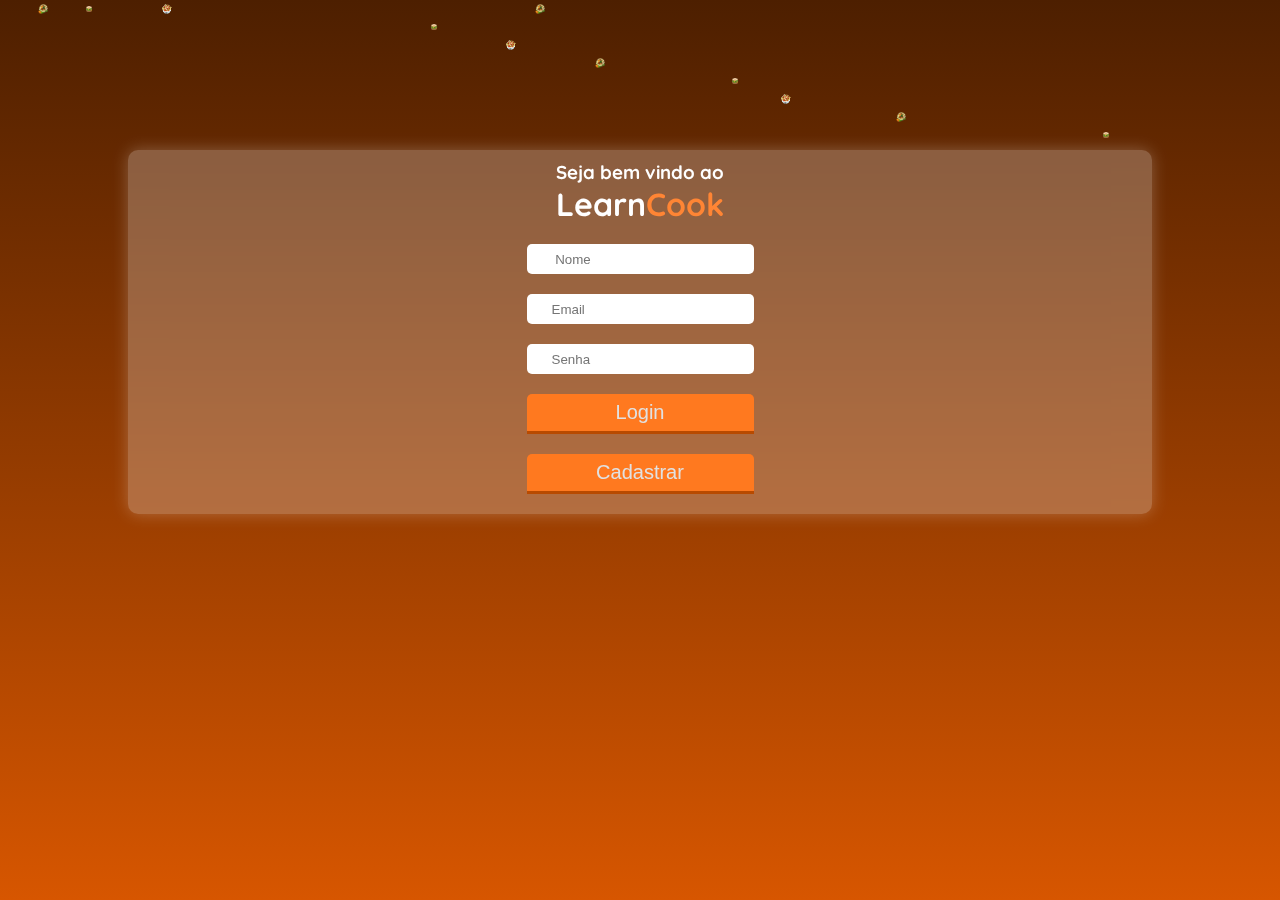
==== cadastro.html @ 6e835b31 "ADD menu" ====
<!DOCTYPE html>
<html lang="en">

<head>
    <meta charset="UTF-8">
    <meta http-equiv="X-UA-Compatible" content="IE=edge">
    <meta name="viewport" content="width=device-width, initial-scale=1.0">
    <link rel="stylesheet" href="./css/stylesCadastro.css">
    <link rel="preconnect" href="https://fonts.googleapis.com">
    <link rel="preconnect" href="https://fonts.gstatic.com" crossorigin>
    <link href="https://fonts.googleapis.com/css2?family=Quicksand:wght@400;500&display=swap" rel="stylesheet">
  
    
    
    
    <title>Document</title>

</head>

<body>
    <div class="fotos">
        <div class="set">
            <img src="./img/almoco.png" alt="">
            <img src="./img/hamburguer.jpg" alt="">
            <img src="./img/massa.png" alt="">
            <img src="./img/almoco.png" alt="">
            <img src="./img/hamburguer.jpg" alt="">
            <img src="./img/massa.png" alt="">
            <img src="./img/almoco.png" alt="">
            <img src="./img/hamburguer.jpg" alt="">
            <img src="./img/massa.png" alt="">
            <img src="./img/almoco.png" alt="">
            <img src="./img/hamburguer.jpg" alt="">

        </div>
    </div><!--Fotos-->
    <div class="form">
        <h3>Seja bem vindo ao <br><span>Learn</span><span>Cook</span>
        </h3>

        <form>
            <div class="Input-container">
                <input type="text" name="nome" placeholder=" Nome">
            </div><!--Input-Container-->

            <div class="Input-container">
                <input type="email" name="email" placeholder="Email">
            </div><!--Input-Container-->

            <div class="Input-container">
                <input type="password" name="Senha" placeholder="Senha">
            </div><!--Input-Container-->

            <div class="input-submit-container-login">
                <input type="button" name="acao" onclick="location.href='./css/index.html'" value="Login">
            </div> <!--Input-Submit-Container-Login-->

            <div class="input-submit-container">
                <input type="button" name="acao" onclick="location.href='./css/index.html'" value="Cadastrar">
            </div> <!--Input-Submit-Container-->
        </form>
    </div><!--Form-->
    
</body>

</html>
---- css/stylesCadastro.css ----
* {
    margin: 0;
    padding: 0;
    box-sizing: border-box;
}

html,
body {
    height: 100%;


}

body {
    background: linear-gradient(#4d1f00, #d75600);
    background-size: 100% 100%;
}

.form {
    margin: 140px auto;
    display: flex;
    flex-direction: column;
    align-items: center;
    width: 80%;
    background: rgba(255, 255, 255, 0.25);
    backdrop-filter: blur(15px);
    border-radius: 10px;
    box-shadow: 0px 0px 16px rgb(255 255 255/25%);
    font-family: 'Quicksand', sans-serif;


}

.form h3 {
    margin-top: 10px;
    color: white;
}

.form span {
    position: relative;
    font-size: 32px;
}

.form span:last-of-type {
    position: relative;
    font-size: 32px;
    color: #ff8534;
}
.Input-container:focus, :focus-visible{
    outline: none;
    box-shadow: 0 0 0 0;

}

.Input-container input {
    width: 100%;
    margin-top: 20px;
    height: 30px;
    padding: 10px 25px;
    border-radius: 5px;
    border: none;
}

.Input-container input:focus, :focus-visible[type=text] {
    outline: none;
    box-shadow: 0 0 0 0;

}

.input-submit-container-login [type=button] {
    width: 100%;
    height: 40px;
    margin-top: 20px;
    border-top-left-radius: 5px;
    border-top-right-radius: 5px;
    background-color: #ff791f;
    border-bottom: 3px solid #b84a00;
    border-top: none;
    border-left: none;
    border-right: none;
    font-size: 20px;
    color: rgb(225, 225, 225);
    cursor: pointer;
    transition: all 1s ease;

}
.input-submit-container-login:hover [type=button]{
    background-color: #b84a00;
    border-bottom: 3px solid #ff791f;
}
.input-submit-container [type=button] {
    width: 100%;
    height: 40px;
    margin:20px auto;
    border-top-left-radius: 5px;
    border-top-right-radius: 5px;
    background-color: #ff791f;
    border-bottom: 3px solid #b84a00;
    border-top: none;
    border-left: none;
    border-right: none;
    font-size: 20px;
    color: rgb(225, 225, 225);
    cursor: pointer;
    transition: all 1s ease;
}

.input-submit-container:hover [type=button] {
    background-color: #b84a00;
    border-bottom: 3px solid #ff791f;
}

.fotos {
    width: 10px;
    height: 10px;
    overflow: hidden;
    display: flex;
    justify-content: center;
    align-items: center;
    z-index: 1;
    pointer-events: none;
}

.fotos img {
    width: 10px;
    height: 10px;

}

.fotos .set {
    position: absolute;
    width: 50%;
    height: 50%;
    top: 0;
    left: 0;
    pointer-events: none;
}

.fotos .set div {
    position: absolute;
    display: block;
}

.fotos img:nth-child(1) {
    animation: animate 20s linear infinite;
    margin-left: 6%;

}

.fotos img:nth-child(2) {
    animation: animate 15s linear infinite;
    margin-left: 5%;
}

.fotos img:nth-child(3) {
    animation: animate 25s linear infinite;
    margin-left: 10%;
}

.fotos img:nth-child(4) {
    animation: animate 20s linear infinite;
    margin-left: 56%;

}

.fotos img:nth-child(5) {
    animation: animate 15s linear infinite;
    margin-left: 67%;
}

.fotos img:nth-child(6) {
    animation: animate 25s linear infinite;
    margin-left: 79%;
}

.fotos img:nth-child(7) {
    animation: animate 23s linear infinite;
    margin-left: 93%;
}

.fotos img:nth-child(8) {
    animation: animate 19s linear infinite;
    margin-left: 114%;
}

.fotos img:nth-child(9) {
    animation: animate 16s linear infinite;
    margin-left: 122%;
}

.fotos img:nth-child(10) {
    animation: animate 20s linear infinite;
    margin-left: 140%;

}

.fotos img:nth-child(11) {
    animation: animate 15s linear infinite;
    margin-left: 172%;
}

/*  */

@keyframes animate {
    0% {
        opacity: 0;
        top: -10%;
        transform: translateY(-20px) rotate(0deg);
    }

    10% {
        opacity: 1;
    }

    20% {
        transform: translateY(20vh) rotate(45deg);
    }

    40% {
        transform: translateY(40vh) rotate(90deg);
    }

    60% {
        transform: translateY(60vh) rotate(180deg);
    }

    70% {
        transform: translateY(70vh) rotate(320deg);
    }

    80% {
        transform: translateY(80vh) rotate(20deg);


    }

    90% {
        opacity: 1;
        transform: translateY(90vh) rotate(90deg);

    }

    97% {

        transform: translateY(99vh) rotate(45deg);
    }

    100% {
        opacity: 0;
        top: 110%;
        transform: translateY(-1px) rotate(225deg);
    }
}
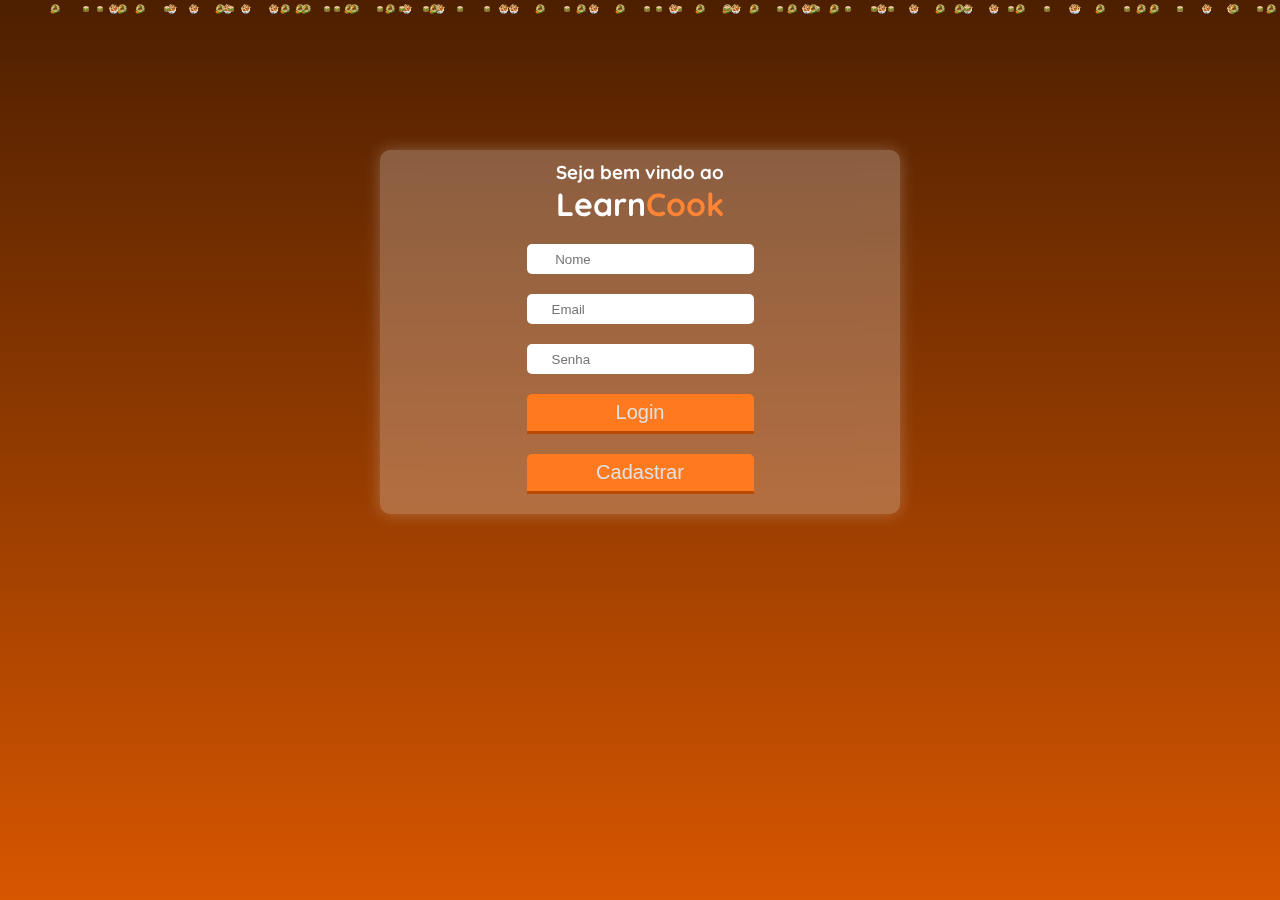
==== commit be6bea58: "mudança _cadastro" ====
--- a/cadastro.html
+++ b/cadastro.html
@@ -8,12 +8,15 @@
     <link rel="stylesheet" href="./css/stylesCadastro.css">
     <link rel="preconnect" href="https://fonts.googleapis.com">
     <link rel="preconnect" href="https://fonts.gstatic.com" crossorigin>
+    <link rel="shortcut icon"
+        href="https://as2.ftcdn.net/v2/jpg/01/99/85/83/1000_F_199858387_FymKsmjdD0Ss2el9eIstS7Y4UaBg5F6B.jpg"
+        type="image/x-icon">
     <link href="https://fonts.googleapis.com/css2?family=Quicksand:wght@400;500&display=swap" rel="stylesheet">
-  
-    
-    
-    
-    <title>Document</title>
+
+
+
+
+    <title>LearnCook | Plataforma EAD de cozinheiros</title>
 
 </head>
 
@@ -30,6 +33,85 @@
             <img src="./img/hamburguer.jpg" alt="">
             <img src="./img/massa.png" alt="">
             <img src="./img/almoco.png" alt="">
+            <img src="./img/hamburguer.jpg" alt="">
+            <img src="./img/almoco.png" alt="">
+            <img src="./img/hamburguer.jpg" alt="">
+            <img src="./img/massa.png" alt="">
+            <img src="./img/almoco.png" alt="">
+            <img src="./img/hamburguer.jpg" alt="">
+            <img src="./img/massa.png" alt="">
+            <img src="./img/almoco.png" alt="">
+            <img src="./img/hamburguer.jpg" alt="">
+            <img src="./img/massa.png" alt="">
+            <img src="./img/almoco.png" alt="">
+            <img src="./img/hamburguer.jpg" alt="">
+            <img src="./img/massa.png" alt="">
+            <img src="./img/almoco.png" alt="">
+            <img src="./img/hamburguer.jpg" alt="">
+            <img src="./img/massa.png" alt="">
+            <img src="./img/almoco.png" alt="">
+            <img src="./img/hamburguer.jpg" alt="">
+            <img src="./img/almoco.png" alt="">
+            <img src="./img/hamburguer.jpg" alt="">
+            <img src="./img/massa.png" alt="">
+            <img src="./img/almoco.png" alt="">
+            <img src="./img/hamburguer.jpg" alt="">
+            <img src="./img/hamburguer.jpg" alt="">
+            <img src="./img/massa.png" alt="">
+            <img src="./img/almoco.png" alt="">
+            <img src="./img/hamburguer.jpg" alt="">
+            <img src="./img/massa.png" alt="">
+            <img src="./img/almoco.png" alt="">
+            <img src="./img/hamburguer.jpg" alt="">
+            <img src="./img/massa.png" alt="">
+            <img src="./img/almoco.png" alt="">
+            <img src="./img/hamburguer.jpg" alt="">
+            <img src="./img/almoco.png" alt="">
+            <img src="./img/hamburguer.jpg" alt="">
+            <img src="./img/massa.png" alt="">
+            <img src="./img/almoco.png" alt="">
+            <img src="./img/hamburguer.jpg" alt="">
+            <img src="./img/hamburguer.jpg" alt="">
+            <img src="./img/massa.png" alt="">
+            <img src="./img/almoco.png" alt="">
+            <img src="./img/hamburguer.jpg" alt="">
+            <img src="./img/massa.png" alt="">
+            <img src="./img/almoco.png" alt="">
+            <img src="./img/hamburguer.jpg" alt="">
+            <img src="./img/massa.png" alt="">
+            <img src="./img/almoco.png" alt="">
+            <img src="./img/hamburguer.jpg" alt="">
+            <img src="./img/almoco.png" alt="">
+            <img src="./img/hamburguer.jpg" alt="">
+            <img src="./img/massa.png" alt="">
+            <img src="./img/almoco.png" alt="">
+            <img src="./img/hamburguer.jpg" alt="">
+            <img src="./img/hamburguer.jpg" alt="">
+            <img src="./img/massa.png" alt="">
+            <img src="./img/almoco.png" alt="">
+            <img src="./img/hamburguer.jpg" alt="">
+            <img src="./img/massa.png" alt="">
+            <img src="./img/almoco.png" alt="">
+            <img src="./img/hamburguer.jpg" alt="">
+            <img src="./img/massa.png" alt="">
+            <img src="./img/almoco.png" alt="">
+            <img src="./img/hamburguer.jpg" alt="">
+            <img src="./img/almoco.png" alt="">
+            <img src="./img/hamburguer.jpg" alt="">
+            <img src="./img/massa.png" alt="">
+            <img src="./img/almoco.png" alt="">
+            <img src="./img/hamburguer.jpg" alt="">
+            <img src="./img/hamburguer.jpg" alt="">
+            <img src="./img/hamburguer.jpg" alt="">
+            <img src="./img/almoco.png" alt="">
+            <img src="./img/hamburguer.jpg" alt="">
+            <img src="./img/massa.png" alt="">
+            <img src="./img/almoco.png" alt="">
+            <img src="./img/hamburguer.jpg" alt="">
+            <img src="./img/hamburguer.jpg" alt="">
+            <img src="./img/massa.png" alt="">
+            <img src="./img/almoco.png" alt="">
+            <img src="./img/hamburguer.jpg" alt="">
             <img src="./img/hamburguer.jpg" alt="">
 
         </div>
@@ -60,7 +142,7 @@
             </div> <!--Input-Submit-Container-->
         </form>
     </div><!--Form-->
-    
+
 </body>
 
 </html>--- a/css/stylesCadastro.css
+++ b/css/stylesCadastro.css
@@ -27,6 +27,7 @@
     border-radius: 10px;
     box-shadow: 0px 0px 16px rgb(255 255 255/25%);
     font-family: 'Quicksand', sans-serif;
+    max-width: 520px;
 
 
 }
@@ -46,7 +47,9 @@
     font-size: 32px;
     color: #ff8534;
 }
-.Input-container:focus, :focus-visible{
+
+.Input-container:focus,
+:focus-visible {
     outline: none;
     box-shadow: 0 0 0 0;
 
@@ -61,7 +64,8 @@
     border: none;
 }
 
-.Input-container input:focus, :focus-visible[type=text] {
+.Input-container input:focus,
+:focus-visible[type=text] {
     outline: none;
     box-shadow: 0 0 0 0;
 
@@ -84,14 +88,16 @@
     transition: all 1s ease;
 
 }
-.input-submit-container-login:hover [type=button]{
+
+.input-submit-container-login:hover [type=button] {
     background-color: #b84a00;
     border-bottom: 3px solid #ff791f;
 }
+
 .input-submit-container [type=button] {
     width: 100%;
     height: 40px;
-    margin:20px auto;
+    margin: 20px auto;
     border-top-left-radius: 5px;
     border-top-right-radius: 5px;
     background-color: #ff791f;
@@ -129,7 +135,7 @@
 
 .fotos .set {
     position: absolute;
-    width: 50%;
+    width: 99%;
     height: 50%;
     top: 0;
     left: 0;
@@ -142,61 +148,570 @@
 }
 
 .fotos img:nth-child(1) {
+
+    animation: animate 15s linear infinite;
+    /* margin-left: 171%; */
+    position: relative;
+    left: 57%;
+}
+
+.fotos img:nth-child(2) {
+    animation: animate 18s linear infinite;
+    /* margin-left: 5%; */
+    position: relative;
+    left: 63%;
+}
+
+.fotos img:nth-child(3) {
+    animation: animate 24s linear infinite;
+    /* margin-left: 10%; */
+    position: relative;
+    left: 67%;
+}
+
+.fotos img:nth-child(4) {
+    animation: animate 29s linear infinite;
+    /* margin-left: 56%; */
+    position: relative;
+    left: 72%;
+
+}
+
+.fotos img:nth-child(5) {
+    animation: animate 17s linear infinite;
+    /* margin-left: 67%; */
+    position: relative;
+    left: 75%;
+}
+
+.fotos img:nth-child(6) {
+    animation: animate 28s linear infinite;
+    /* margin-left: 79%; */
+    position: relative;
+    left: 79%;
+}
+
+.fotos img:nth-child(7) {
+    animation: animate 24s linear infinite;
+    /* margin-left: 93%; */
+    position: relative;
+    left: 83%;
+}
+
+.fotos img:nth-child(8) {
+    animation: animate 16s linear infinite;
+    /* margin-left: 114%; */
+    position: relative;
+    left: 85%;
+}
+
+.fotos img:nth-child(9) {
+    animation: animate 22s linear infinite;
+    /* margin-left: 122%; */
+    position: relative;
+    left: 88%;
+}
+
+.fotos img:nth-child(10) {
+    animation: animate 27s linear infinite;
+    /* margin-left: 140%; */
+    position: relative;
+    left: 90%;
+
+}
+
+.fotos img:nth-child(11) {
+    animation: animate 25s linear infinite;
+    /* margin-left: 172%; */
+    position: relative;
+    left: 90%;
+}
+.fotos img:nth-child(12) {
+
+    animation: animate 16s linear infinite;
+    /* margin-left: 171%; */
+    position: relative;
+    left: 15%;
+}
+
+.fotos img:nth-child(13) {
+    animation: animate 18s linear infinite;
+    /* margin-left: 5%; */
+    position: relative;
+    left: 20%;
+}
+
+.fotos img:nth-child(14) {
+    animation: animate 24s linear infinite;
+    /* margin-left: 10%; */
+    position: relative;
+    left: 25%;
+}
+
+.fotos img:nth-child(15) {
+    animation: animate 27s linear infinite;
+    /* margin-left: 56%; */
+    position: relative;
+    left: 30%;
+
+}
+
+.fotos img:nth-child(16) {
+    animation: animate 21s linear infinite;
+    /* margin-left: 67%; */
+    position: relative;
+    left: 35%;
+}
+
+.fotos img:nth-child(17) {
+    animation: animate 23s linear infinite;
+    /* margin-left: 79%; */
+    position: relative;
+    left: 40%;
+}
+
+.fotos img:nth-child(18) {
+    animation: animate 23s linear infinite;
+    /* margin-left: 93%; */
+    position: relative;
+    left: 45%;
+}
+
+.fotos img:nth-child(19) {
+    animation: animate 19s linear infinite;
+    /* margin-left: 114%; */
+    position: relative;
+    left: 50%;
+}
+
+.fotos img:nth-child(20) {
+    animation: animate 16s linear infinite;
+    /* margin-left: 122%; */
+    position: relative;
+    left: 55%;
+}
+
+.fotos img:nth-child(21) {
     animation: animate 20s linear infinite;
-    margin-left: 6%;
-
-}
-
-.fotos img:nth-child(2) {
+    /* margin-left: 140%; */
+    position: relative;
+    left: 40%;
+
+}
+
+.fotos img:nth-child(22) {
     animation: animate 15s linear infinite;
-    margin-left: 5%;
-}
-
-.fotos img:nth-child(3) {
+    /* margin-left: 172%; */
+    position: relative;
+    left: 30%;
+}
+.fotos img:nth-child(23) {
+    animation: animate 20s linear infinite;
+    /* margin-left: 172%; */
+    position: relative;
+    left: 10%;
+}
+.fotos img:nth-child(24) {
+    animation: animate 17s linear infinite;
+    /* margin-left: 172%; */
+    position: relative;
+    left: 5%;
+}
+.fotos img:nth-child(25) {
+    animation: animate 20s linear infinite;
+    /* margin-left: 172%; */
+    position: relative;
+    left: 1%;
+}
+.fotos img:nth-child(26) {
+    animation: animate 30s linear infinite;
+    /* margin-left: 172%; */
+    position: relative;
+    left: -10%;
+}
+.fotos img:nth-child(27) {
+    animation: animate 18s linear infinite;
+    /* margin-left: 172%; */
+    position: relative;
+    left: -5%;
+}
+.fotos img:nth-child(28) {
+    animation: animate 28s linear infinite;
+    /* margin-left: 172%; */
+    position: relative;
+    left: -12%;
+}
+.fotos img:nth-child(29) {
+    animation: animate 22s linear infinite;
+    /* margin-left: 172%; */
+    position: relative;
+    left: -27%;
+}
+.fotos img:nth-child(30) {
+    animation: animate 16s linear infinite;
+    /* margin-left: 172%; */
+    position: relative;
+    left: -15%;
+}
+.fotos img:nth-child(31) {
+    animation: animate 27s linear infinite;
+    /* margin-left: 172%; */
+    position: relative;
+    left: -20%;
+}
+.fotos img:nth-child(32) {
+    animation: animate 20s linear infinite;
+    /* margin-left: 172%; */
+    position: relative;
+    left: -25%;
+}
+.fotos img:nth-child(33) {
     animation: animate 25s linear infinite;
-    margin-left: 10%;
-}
-
-.fotos img:nth-child(4) {
-    animation: animate 20s linear infinite;
-    margin-left: 56%;
-
-}
-
-.fotos img:nth-child(5) {
-    animation: animate 15s linear infinite;
-    margin-left: 67%;
-}
-
-.fotos img:nth-child(6) {
-    animation: animate 25s linear infinite;
-    margin-left: 79%;
-}
-
-.fotos img:nth-child(7) {
-    animation: animate 23s linear infinite;
-    margin-left: 93%;
-}
-
-.fotos img:nth-child(8) {
-    animation: animate 19s linear infinite;
-    margin-left: 114%;
-}
-
-.fotos img:nth-child(9) {
-    animation: animate 16s linear infinite;
-    margin-left: 122%;
-}
-
-.fotos img:nth-child(10) {
-    animation: animate 20s linear infinite;
-    margin-left: 140%;
-
-}
-
-.fotos img:nth-child(11) {
-    animation: animate 15s linear infinite;
-    margin-left: 172%;
+    /* margin-left: 172%; */
+    position: relative;
+    left: -29%;
+}
+.fotos img:nth-child(34) {
+    animation: animate2 22s linear infinite;
+    /* margin-left: 172%; */
+    position: relative;
+    left: -29%;
+}
+.fotos img:nth-child(35) {
+    animation: animate2 18s linear infinite;
+    /* margin-left: 172%; */
+    position: relative;
+    left: -29%;
+}
+.fotos img:nth-child(36) {
+    animation: animate2 29s linear infinite;
+    /* margin-left: 172%; */
+    position: relative;
+    left: -28%;
+}
+.fotos img:nth-child(37) {
+    animation: animate2 16s linear infinite;
+    /* margin-left: 172%; */
+    position: relative;
+    left: -27%;
+}
+.fotos img:nth-child(38) {
+    animation: animate2 28s linear infinite;
+    /* margin-left: 172%; */
+    position: relative;
+    left: -26%;
+}
+.fotos img:nth-child(39) {
+    animation: animate2 25s linear infinite;
+    /* margin-left: 172%; */
+    position: relative;
+    left: -25%;
+}
+.fotos img:nth-child(40) {
+    animation: animate2 23s linear infinite;
+    /* margin-left: 172%; */
+    position: relative;
+    left: -24%;
+}
+.fotos img:nth-child(41) {
+    animation: animate2 28s linear infinite;
+    /* margin-left: 172%; */
+    position: relative;
+    left: -23%;
+}
+.fotos img:nth-child(42) {
+    animation: animate2 17s linear infinite;
+    /* margin-left: 172%; */
+    position: relative;
+    left: -22%;
+}
+.fotos img:nth-child(43) {
+    animation: animate2 21s linear infinite;
+    /* margin-left: 172%; */
+    position: relative;
+    left: -21%;
+}
+.fotos img:nth-child(44) {
+    animation: animate2 22s linear infinite;
+    /* margin-left: 172%; */
+    position: relative;
+    left: -20%;
+}
+.fotos img:nth-child(45) {
+    animation: animate2 29s linear infinite;
+    /* margin-left: 172%; */
+    position: relative;
+    left: -19%;
+}
+.fotos img:nth-child(46) {
+    animation: animate2 26s linear infinite;
+    /* margin-left: 172%; */
+    position: relative;
+    left: -18%;
+}
+.fotos img:nth-child(47) {
+    animation: animate2 22s linear infinite;
+    /* margin-left: 172%; */
+    position: relative;
+    left: -17%;
+}
+.fotos img:nth-child(48) {
+    animation: animate2 24s linear infinite;
+    /* margin-left: 172%; */
+    position: relative;
+    left: -16%;
+}
+.fotos img:nth-child(49) {
+    animation: animate2 29s linear infinite;
+    /* margin-left: 172%; */
+    position: relative;
+    left: -15%;
+}
+.fotos img:nth-child(50) {
+    animation: animate2 18s linear infinite;
+    /* margin-left: 172%; */
+    position: relative;
+    left: -14%;
+}
+.fotos img:nth-child(51) {
+    animation: animate2 21s linear infinite;
+    /* margin-left: 172%; */
+    position: relative;
+    left: -13%;
+}
+.fotos img:nth-child(52) {
+    animation: animate2 25s linear infinite;
+    /* margin-left: 172%; */
+    position: relative;
+    left: -12%;
+}
+.fotos img:nth-child(53) {
+    animation: animate2 20s linear infinite;
+    /* margin-left: 172%; */
+    position: relative;
+    left: -11%;
+}
+.fotos img:nth-child(54) {
+    animation: animate2 33s linear infinite;
+    /* margin-left: 172%; */
+    position: relative;
+    left: -10%;
+}
+.fotos img:nth-child(55) {
+    animation: animate2 24s linear infinite;
+    /* margin-left: 172%; */
+    position: relative;
+    left: -9%;
+}
+.fotos img:nth-child(56) {
+    animation: animate2 15s linear infinite;
+    /* margin-left: 172%; */
+    position: relative;
+    left: -8%;
+}
+.fotos img:nth-child(57) {
+    animation: animate2 19s linear infinite;
+    /* margin-left: 172%; */
+    position: relative;
+    left: -7%;
+}
+.fotos img:nth-child(58) {
+    animation: animate2 22s linear infinite;
+    /* margin-left: 172%; */
+    position: relative;
+    left: -6%;
+}
+.fotos img:nth-child(59) {
+    animation: animate2 28s linear infinite;
+    /* margin-left: 172%; */
+    position: relative;
+    left: -5%;
+}
+.fotos img:nth-child(60) {
+    animation: animate2 23s linear infinite;
+    /* margin-left: 172%; */
+    position: relative;
+    left: -4%;
+}
+.fotos img:nth-child(61) {
+    animation: animate2 16s linear infinite;
+    /* margin-left: 172%; */
+    position: relative;
+    left: -3%;
+}
+.fotos img:nth-child(62) {
+    animation: animate2 19s linear infinite;
+    /* margin-left: 172%; */
+    position: relative;
+    left: -2%;
+}
+.fotos img:nth-child(63) {
+    animation: animate2 30s linear infinite;
+    /* margin-left: 172%; */
+    position: relative;
+    left: -2%;
+}
+.fotos img:nth-child(64) {
+    animation: animate2 20s linear infinite;
+    /* margin-left: 172%; */
+    position: relative;
+    left: -1%;
+}
+.fotos img:nth-child(65) {
+    animation: animate2 29s linear infinite;
+    /* margin-left: 172%; */
+    position: relative;
+    left: 1%;
+}
+.fotos img:nth-child(66) {
+    animation: animate2 24s linear infinite;
+    /* margin-left: 172%; */
+    position: relative;
+    left: 2%;
+}
+.fotos img:nth-child(67) {
+    animation: animate2 30s linear infinite;
+    /* margin-left: 172%; */
+    position: relative;
+    left: 3%;
+}
+.fotos img:nth-child(68) {
+    animation: animate2 18s linear infinite;
+    /* margin-left: 172%; */
+    position: relative;
+    left: 4%;
+}
+.fotos img:nth-child(69) {
+    animation: animate2 17s linear infinite;
+    /* margin-left: 172%; */
+    position: relative;
+    left: 5%;
+}
+.fotos img:nth-child(70) {
+    animation: animate2 21s linear infinite;
+    /* margin-left: 172%; */
+    position: relative;
+    left: 6%;
+}
+.fotos img:nth-child(71) {
+    animation: animate2 15s linear infinite;
+    /* margin-left: 172%; */
+    position: relative;
+    left: 7%;
+}
+.fotos img:nth-child(72) {
+    animation: animate2 19s linear infinite;
+    /* margin-left: 172%; */
+    position: relative;
+    left: 8%;
+}
+.fotos img:nth-child(73) {
+    animation: animate2 29s linear infinite;
+    /* margin-left: 172%; */
+    position: relative;
+    left: 9%;
+}
+.fotos img:nth-child(74) {
+    animation: animate2 22s linear infinite;
+    /* margin-left: 172%; */
+    position: relative;
+    left: 10%;
+}
+.fotos img:nth-child(75) {
+    animation: animate2 27s linear infinite;
+    /* margin-left: 172%; */
+    position: relative;
+    left: 11%;
+}
+.fotos img:nth-child(76) {
+    animation: animate2 15s linear infinite;
+    /* margin-left: 172%; */
+    position: relative;
+    left: 12%;
+}
+.fotos img:nth-child(77) {
+    animation: animate2 20s linear infinite;
+    /* margin-left: 172%; */
+    position: relative;
+    left: 13%;
+}
+.fotos img:nth-child(78) {
+    animation: animate2 25s linear infinite;
+    /* margin-left: 172%; */
+    position: relative;
+    left: 14%;
+}
+.fotos img:nth-child(79) {
+    animation: animate2 23s linear infinite;
+    /* margin-left: 172%; */
+    position: relative;
+    left: 15%;
+}
+.fotos img:nth-child(80) {
+    animation: animate2 28s linear infinite;
+    /* margin-left: 172%; */
+    position: relative;
+    left: 16%;
+}
+.fotos img:nth-child(81) {
+    animation: animate2 18s linear infinite;
+    /* margin-left: 172%; */
+    position: relative;
+    left: 17%;
+}
+.fotos img:nth-child(82) {
+    animation: animate2 20s linear infinite;
+    /* margin-left: 172%; */
+    position: relative;
+    left: 18%;
+}
+.fotos img:nth-child(83) {
+    animation: animate2 16s linear infinite;
+    /* margin-left: 172%; */
+    position: relative;
+    left: 19%;
+}
+.fotos img:nth-child(84) {
+    animation: animate2 29s linear infinite;
+    /* margin-left: 172%; */
+    position: relative;
+    left: 20%;
+}
+.fotos img:nth-child(85) {
+    animation: animate2 22s linear infinite;
+    /* margin-left: 172%; */
+    position: relative;
+    left: 21%;
+}
+.fotos img:nth-child(86) {
+    animation: animate2 19s linear infinite;
+    /* margin-left: 172%; */
+    position: relative;
+    left: 22%;
+}
+.fotos img:nth-child(87) {
+    animation: animate2 15s linear infinite;
+    /* margin-left: 172%; */
+    position: relative;
+    left: -76%;
+}
+.fotos img:nth-child(88) {
+    animation: animate2 15s linear infinite;
+    /* margin-left: 172%; */
+    position: relative;
+    left: -74%;
+}
+.fotos img:nth-child(89) {
+    animation: animate2 15s linear infinite;
+    /* margin-left: 172%; */
+    position: relative;
+    left: -71%;
+}
+.fotos img:nth-child(90) {
+    animation: animate2 15s linear infinite;
+    /* margin-left: 172%; */
+    position: relative;
+    left: -67%;
 }
 
 /*  */
@@ -204,50 +719,31 @@
 @keyframes animate {
     0% {
         opacity: 0;
-        top: -10%;
-        transform: translateY(-20px) rotate(0deg);
+        transform: translateY(-20px) ;
     }
 
-    10% {
+    50% {
         opacity: 1;
+        transform: translateY(300px);
     }
 
-    20% {
-        transform: translateY(20vh) rotate(45deg);
-    }
-
-    40% {
-        transform: translateY(40vh) rotate(90deg);
-    }
-
-    60% {
-        transform: translateY(60vh) rotate(180deg);
-    }
-
-    70% {
-        transform: translateY(70vh) rotate(320deg);
-    }
-
-    80% {
-        transform: translateY(80vh) rotate(20deg);
-
-
-    }
-
-    90% {
-        opacity: 1;
-        transform: translateY(90vh) rotate(90deg);
-
-    }
-
-    97% {
-
-        transform: translateY(99vh) rotate(45deg);
-    }
 
     100% {
         opacity: 0;
-        top: 110%;
-        transform: translateY(-1px) rotate(225deg);
+        transform: translateY(700px);
+    }
+}
+
+@keyframes animate2{
+    0%{
+        opacity: 0;
+        transform: translateY(700px);
+    }
+    50%{
+        opacity: 1;
+        transform: translateY(-300px);
+    }
+    100%{
+        transform: translateY(-20px);
     }
 }